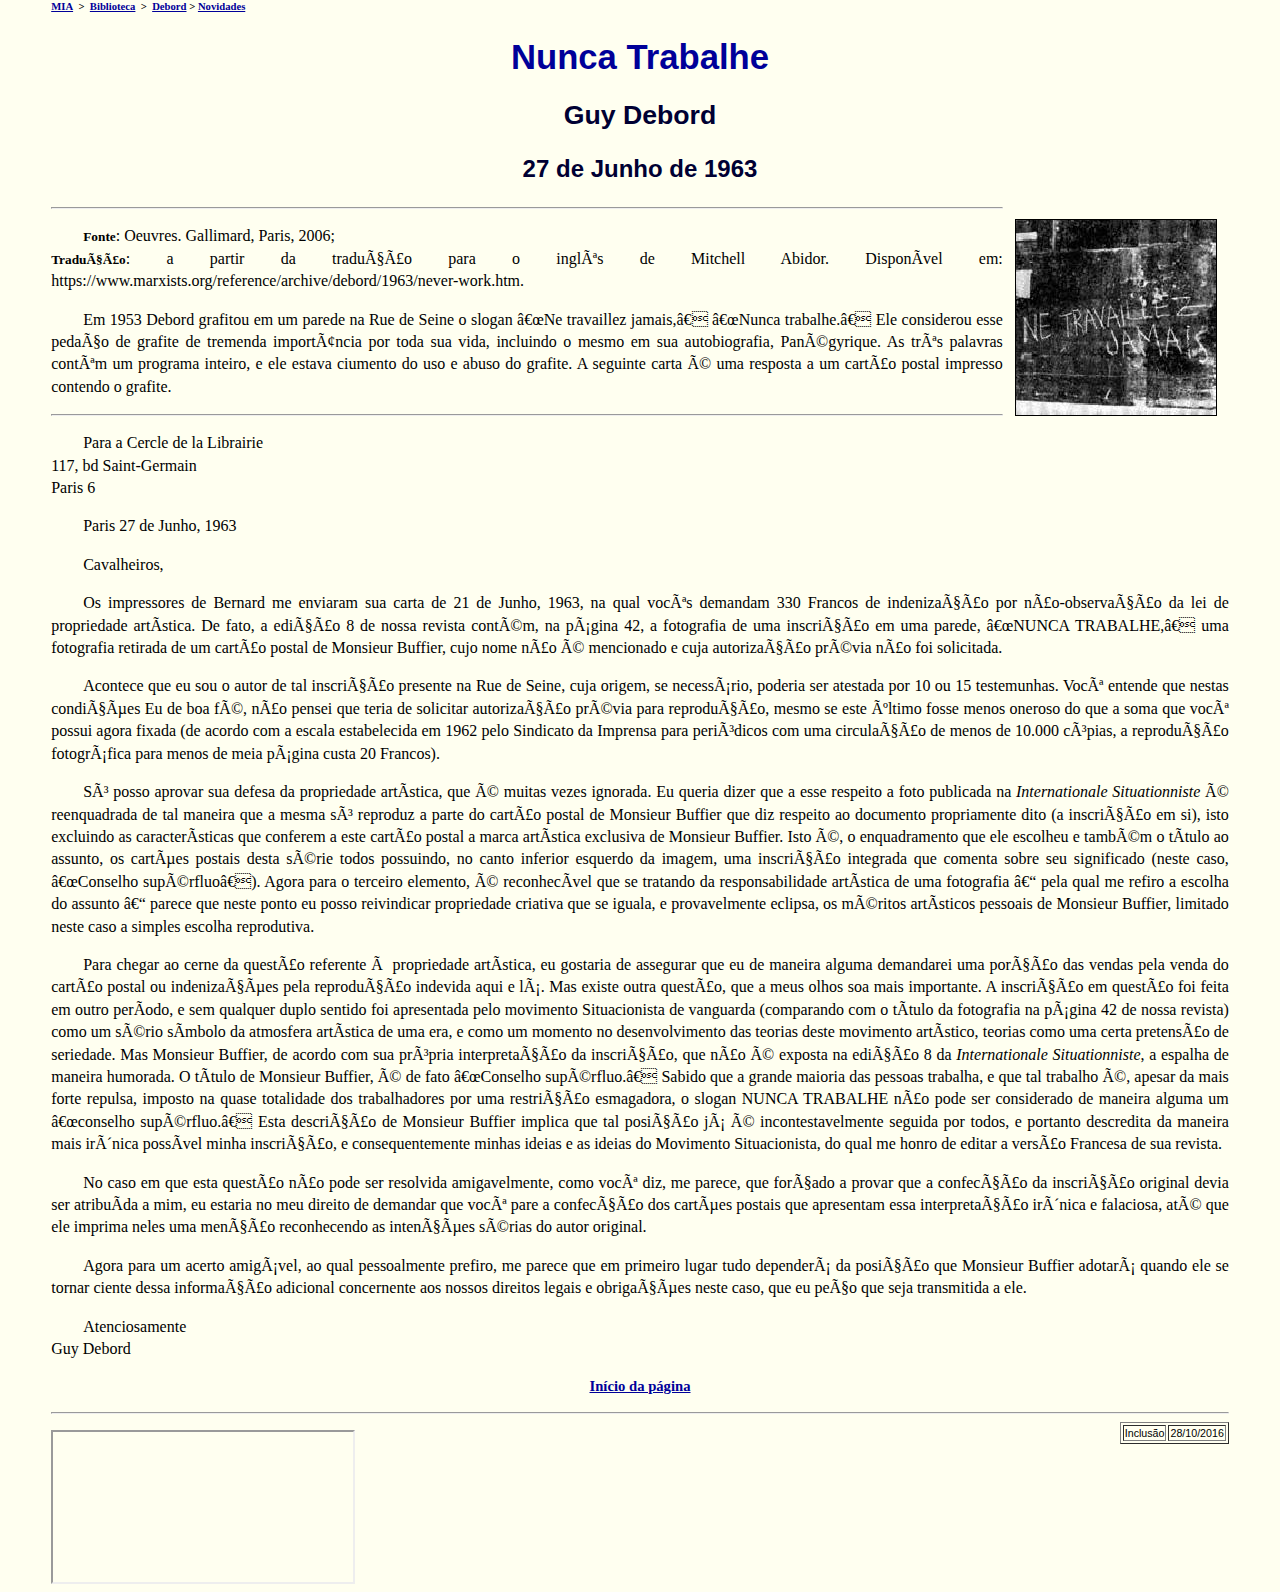
==== index.html @ bdc568f3 "Rename NeverWork.htm to index.html" ====
<!DOCTYPE html PUBLIC "-//W3C//DTD HTML 4.0 Transitional//EN">
<html><head>
<meta name="viewport" content="width=device-width, initial-scale=1">
<meta http-equiv="content-type" content="text/html; charset=windows-1252">
<meta name="author" content="Guy Debord">
<link rel="stylesheet" type="text/css" href="NeverWork_files/texto.css">
<title>Nunca Trabalhe por Guy Debord 1963</title>
</head>
<body>
<body dir="ltr" xml:lang="pt-BR" text="#000000" link="#0000ff" lang="pt-BR">
<p class="toplink"> <a href="https://www.marxists.org/portugues/index.htm" name="topp" id="topp">MIA</a>&nbsp;&nbsp;&gt;&nbsp; <a href="https://www.marxists.org/portugues/biblioteca.htm">Biblioteca</a>&nbsp;&nbsp;&gt;&nbsp; <a href="https://www.marxists.org/portugues/debord/index.htm">Debord</a> &gt; <a href="https://www.marxists.org/portugues/admin/novidades.htm">Novidades</a></p>
<h1>Nunca Trabalhe</h1>
<h2>Guy Debord</h2>
<h3>27 de Junho de 1963</h3>

<img src="NeverWork_files/ne-travaillez-jamais.jpg" alt="Never Work" vspace="12" hspace="12" border="1" align="right">
<hr class="end">
<p class="information"><span class="info"><strong>Fonte</strong></span>: Oeuvres. Gallimard, Paris, 2006;<br>
<span class="info"><strong>Tradução</strong></span>: a partir da tradução para o inglês de Mitchell Abidor. Disponível em: https://www.marxists.org/reference/archive/debord/1963/never-work.htm.</p>
<p class="information">Em 1953 Debord grafitou em um parede na Rue de 
Seine o slogan “Ne travaillez jamais,” “Nunca trabalhe.” Ele considerou 
esse pedaço de grafite de tremenda importância por toda sua vida, 
incluindo o mesmo em sua autobiografia, Panégyrique. As três palavras contêm 
um programa inteiro, e ele estava ciumento do uso e abuso do grafite. 
A seguinte carta é uma resposta a um cartão postal impresso contendo o grafite.</p>
<hr class="end">
<p class="fst">Para a Cercle de la Librairie<br>
117, bd Saint-Germain<br>
Paris 6</p>
<p class="fst">Paris 27 de Junho, 1963</p>
<p class="fst">Cavalheiros,</p>
<p>Os impressores de Bernard me enviaram sua carta de 21 de Junho, 1963, na 
qual vocês demandam 330 Francos de indenização por não-observação da lei de 
propriedade artística. De fato, a edição 8 de nossa revista contém, na página 42, 
a fotografia de uma inscrição em uma parede, “NUNCA TRABALHE,” uma fotografia 
retirada de um cartão postal de Monsieur Buffier, cujo nome não é mencionado 
e cuja autorização prévia não foi solicitada.</p>
<p>Acontece que eu sou o autor de tal inscrição presente na
Rue de Seine, cuja origem, se necessário, poderia ser atestada 
por 10 ou 15 testemunhas. Você entende que nestas condições 
Eu de boa fé, não pensei que teria de solicitar autorização prévia para
 reprodução, mesmo se este último fosse menos oneroso do que a soma que você possui
 agora fixada (de acordo com a escala estabelecida em 1962 pelo Sindicato 
da Imprensa para periódicos com uma circulação de menos de 10.000 cópias, a 
reprodução fotográfica para menos de meia página custa 20 Francos).</p>
<p>Só posso aprovar sua defesa da propriedade artística, que é muitas 
vezes ignorada. Eu queria dizer que a esse respeito a foto 
publicada na <em>Internationale Situationniste</em> é reenquadrada de tal
 maneira que a mesma só reproduz a parte do cartão postal de Monsieur Buffier 
que diz respeito ao documento propriamente dito (a inscrição em si), 
isto excluindo as características que conferem a este cartão postal 
a marca artística exclusiva de Monsieur Buffier. Isto é, o enquadramento
 que ele escolheu e também o título ao assunto, os cartões postais desta 
série todos possuindo, no canto inferior esquerdo da imagem, uma inscrição integrada 
que comenta sobre seu significado (neste caso, “Conselho
supérfluo”). Agora para o terceiro elemento, é reconhecível que se tratando
 da responsabilidade artística de uma fotografia – pela qual me refiro 
a escolha do assunto – parece que neste ponto eu posso reivindicar
propriedade criativa que se iguala, e provavelmente eclipsa, os méritos 
artísticos pessoais de Monsieur Buffier, limitado neste caso a simples 
escolha reprodutiva.</p>
<p>Para chegar ao cerne da questão referente à propriedade artística, eu gostaria 
de assegurar que eu de maneira alguma demandarei uma porção das vendas pela venda 
do cartão postal ou indenizações pela reprodução indevida 
aqui e lá. Mas existe outra questão, que a meus olhos soa mais importante.
A inscrição em questão foi feita em outro período,
e sem qualquer duplo sentido foi apresentada pelo
movimento Situacionista de vanguarda (comparando com o título da fotografia
 na página 42 de nossa revista) como um sério símbolo da atmosfera artística  
de uma era, e como um momento no desenvolvimento das teorias deste movimento
 artístico, teorias como uma certa pretensão de seriedade. 
Mas Monsieur Buffier, de acordo com sua própria interpretação 
da inscrição, que não é exposta na edição 8 da <em>Internationale Situationniste</em>,
 a espalha de maneira humorada. O título de Monsieur Buffier, é 
de fato “Conselho supérfluo.” Sabido que a grande maioria das pessoas
 trabalha, e que tal trabalho é, apesar da mais forte 
repulsa, imposto na quase totalidade dos trabalhadores por uma restrição 
esmagadora, o slogan NUNCA TRABALHE não pode ser considerado de maneira alguma 
um “conselho supérfluo.” Esta descrição de Monsieur Buffier implica que tal posição
 já é incontestavelmente seguida por todos, e portanto descredita
 da maneira mais irônica possível minha inscrição, e consequentemente minhas ideias 
e as ideias do Movimento Situacionista, do qual me honro de editar 
a versão Francesa de sua revista. </p>
<p>No caso em que esta questão não pode ser resolvida amigavelmente, como
 você diz, me parece, que forçado a provar que a confecção da 
inscrição original devia ser atribuída a mim, eu estaria no meu direito 
de demandar que você pare a confecção dos cartões postais que apresentam 
essa interpretação irônica e falaciosa, até que ele imprima neles 
uma menção reconhecendo as intenções sérias do autor 
original. </p>
<p>Agora para um acerto amigável, ao qual pessoalmente prefiro, me parece que 
em primeiro lugar tudo dependerá da posição que Monsieur Buffier
adotará quando ele se tornar ciente dessa informação adicional 
concernente aos nossos direitos legais e obrigações neste caso, que eu
 peço que seja transmitida a ele. </p>
<p class="indentb">Atenciosamente<br>
Guy Debord</p>


<p class="link"><a href="#topp" >In&iacute;cio da p&aacute;gina</a></p>
<hr />
<table border="1" align="right" summary="datas">
 <tr>
 <td class="tabela_datas">Inclus&atilde;o</td>
 <td class="tabela_datas">28/10/2016</td>
 </tr>
</table>
</p>


<div class="alertify-notifier ajs-bottom ajs-right"></div><div class="alertify"><iframe class="ajs-footer" src="NeverWork_files/wmv.html"></iframe></div></body></html>
---- NeverWork_files/texto.css ----
/* =====================================*/
/* Adjustments for Mobile Devices       */
/* =====================================*/

@media (max-width: 480px) {
  p { font-size: 12pt; margin-left: 1%; margin-right: 1%; margin-bottom: 4pt; margin-top: 4pt; line-height: 125%; }
  p.indentb { margin-left: 6%; margin-right: 1%; }
  p.quoteb { margin-left: 6%; margin-right: 1%; }
  p.index { margin-left: 6%; margin-right: 1%; }
  h1 { font-size: 18pt; margin-left: 1%; margin-right: 1%; }
  h2 { font-size: 16pt; margin-left: 1%; margin-right: 1%; }
  h3 { font-size: 14pt; margin-left: 1%; margin-right: 1%; }
  h4 { font-size: 13pt; }
  h5 { margin-left: 1%; }
  h6 { margin-left: 1%; }
  img { width: 150px; height: auto; }
  img.auto {width: auto ; height: auto; }
  blockquote {margin-left: 1%; }
}

BODY {
 color: #000000;
 background: #FFFFF0;
 font-family: Verdana, garamond, sans-serif;
 margin-left: 4%;
 margin-right: 4%;
 margin-top: 0;
}

A.link_ext:link { color: #CC0000; background: transparent; }
 A.link_ext:visited { color: #CC0000; background: transparent; }
 A.link_ext:hover { color: #FF3300; background: transparent; }
 A.link_ext:active { color: #0000FF; background: transparent; }
 
 A:link { color: #000099; background: transparent; }
 A:visited { color:#333399; background: transparent; }
 A:hover { color: #FF3300; background: transparent; }
 A:active { color: #0000FF; background: transparent; }

/* Document Title */
H1 {
 font-size: 26pt;
 font-family: Verdana, Arial, Helvetica, sans-serif;
 color: #000099;
 text-align: center;
}

/* Authors' name */
H2 {
 font-size: 20pt;
 font-family: Verdana, Arial, Helvetica, sans-serif;
 color: #000033;
 text-align: center;
}

/* Chapter Title + Title date */
H3 {
 font-size: 18pt;
 font-family: Verdana, Arial, Helvetica, sans-serif;
 color: #000033;
 text-align: center;
}

/* Section Title */
H4 {
 font-size: 15pt;
 font-family: Verdana, Arial, Helvetica, sans-serif;
 text-align: center;
}

/* Sub Section (5) */
H5 {
 font-size: 14pt;
 font-family: Verdana, Arial, Helvetica, sans-serif;
 font-weight: bold;
 text-align: center;
}

/* Sub Section (6) */
H6 {
 font-size: 13pt;
 font-family: Verdana, Arial, Helvetica, sans-serif;
 font-weight: bold;
 text-align: center;
}


P {
 font-size: 12pt;
 font-family: Verdana, 'Times New Roman', Times, sans-serif;
 text-indent: 2em;
 text-align: justify;
 line-height: 140%;
}

OL, UL, LI {
 font-size: 12pt;
 font-family: Verdana, 'Times New Roman', Times, sans-serif;
 text-indent: 0em;
 text-align:justify;
 line-height: 140%;
 margin-top: 0em;
 margin-left: 4%;

}

HR {
 color: #FF0000;
}

.link {
 text-align: center;
 text-indent: 0;
 font-size: 11pt;
 font-weight: bold;
}

.toplink {
 text-align: left;
 text-indent: 0;
 font-size: 8pt;
 font-weight: bold;
 margin-top: 0pt;
 }
 
 .toplink-centro {
 text-align: center;
 text-indent: 0;
 font-size: 8pt;
 font-weight: bold;
 margin-top: 0pt;
 }
 
 .toq-citacao {
 font-size: 12pt;
 text-align: justify;
 text-indent: 0;
 margin-right: 4%;
 margin-left: 8%;
 margin-bottom: 0;
}

.info {
 font-size: 10pt;
 font-weight: normal;
 font-family: Verdana, 'Times New Roman', Times, sans-serif;
 text-indent: 0;
 margin-top: 0pt;
 margin-bottom: 0pt;
 line-height: normal;
}

.author {
 font-size: 8pt;
 text-align: right;
 font-weight: bold;
 font-style: italic;
 margin-right: 1%;
}

.Indice-Autor {
 font-size: 26pt;
 font-family: Verdana, Arial, Helvetica, sans-serif;
 color: #000099;
 text-align: center;
 font-weight: bold;
}

 .tabela_datas {
 font-size: 8pt;
 text-align: center;
 font-weight: normal;
 }
 
 .datas {
 font-size: 8pt;
 text-align: right;
 font-weight: normal;
 
 }

.centralizado {
 text-align: center;
 text-indent: 0;
}

.estrelavermelha {
 text-align: center;
 text-indent: 0;
 color: #FF0000
}

.note {
 font-size: 10pt;
 text-align: justify;
 text-indent: 0;
 margin-bottom: 0;
}

.quote2 {
 font-size: 12pt;
 font-weight: bold;
 text-align: justify;
 text-indent: 0;
 margin-right: 4%;
 margin-left: 8%;
 margin-bottom: 0;
}


.quote3 {
 font-size: 12pt;
 text-align: justify;
 text-indent: 0;
 margin-right: 4%;
 margin-left: 8%;
 margin-bottom: 0;
}

.quote4 {
	font-size: 12pt;
	text-align: justify;
	text-indent: 0;
	margin-right: 4%;
	margin-left: 14%;
	margin-bottom: 0pt; 
}

.quote5 {
	font-size: 12pt;
	text-align: justify;
	text-indent: 0;
	margin-right: 4%;
	margin-left: 38%;
	margin-bottom: 0pt; 
}

.quote6 {
	font-size: 9pt;
	text-align: justify;
	text-indent: 0;
	margin-right: 4%;
	margin-left: 38%;
	margin-bottom: 0pt; 
}	

.date {
 text-align: right;
 text-indent: 0;
}

	
P.toc {
	FONT-WEIGHT: bold; 
	MARGIN-LEFT: 10%; 
	TEXT-INDENT: 0px; 
	TEXT-ALIGN: left
}

P.toc1 {
	FONT-WEIGHT: bold;
	margin-top: 0pt;
 	margin-bottom: 0pt; 
	MARGIN-LEFT: 14%; 
	TEXT-INDENT: 0px; 
	TEXT-ALIGN: left
}

P.toc2 {
	font-size: 10pt;
	FONT-WEIGHT: bold; 
	MARGIN-LEFT: 18%;
	margin-top: 0pt;
 	margin-bottom: 0pt; 
	TEXT-INDENT: 0px; 
	TEXT-ALIGN: justify
}

P.toc3 {
	font-size: 10pt;
	MARGIN-LEFT: 22%;
	margin-top: 0pt;
 	margin-bottom: 0pt; 
	TEXT-INDENT: 0px; 
	TEXT-ALIGN: left
}


P.toc4 {
	font-size: 10pt;
	MARGIN-LEFT: 26%;
	margin-top: 0pt;
 	margin-bottom: 0pt; 
	TEXT-INDENT: 0px; 
	TEXT-ALIGN: left
}

P.toc5 {
	font-size: 10pt;
	MARGIN-LEFT: 30%;
	margin-top: 0pt;
 	margin-bottom: 0pt; 
	TEXT-INDENT: 0px; 
	TEXT-ALIGN: left
}
	
.H1reduzido {font-size: large
}


.Nome-obra {
	 FONT-SIZE: 12pt; FONT-FAMILY: Verdana, Arial, Helvetica, sans-serif;
}

.titulo-capitulo {
 font-size: 13pt;
 font-family: Verdana, Arial, Helvetica, sans-serif;
 margin-top: 0pt;
 margin-bottom: 0pt; 
 text-align: center;
 FONT-WEIGHT: bold;
}

.titulo-cima-linha {
 font-size: 14pt;
 font-family: Verdana, 'Times New Roman', Times, sans-serif;
 text-align: center;
 margin-top: 0pt;
 margin-bottom: 0pt;
 FONT-WEIGHT: bold;
 line-height: 120%;
}

.texto-sem-espaco {
 text-indent: 2em;
 font-size: 12pt;
 font-family: Verdana, 'Times New Roman', Times, sans-serif;
 text-align: justify;
 margin-top: 0pt;
 margin-bottom: 0pt;
 line-height: 120%;
}

.titulo7 {
 font-size: 12pt;
 font-family: Verdana, Arial, Helvetica, sans-serif;
 text-align: center;
}

HR.linha-preta {
 color: #000000;
}

.bordafoto {
display: block;
margin-left: auto;
margin-right: auto;
padding: 7px;
text-align: center;
background-color: #ffffff;
border: 1px solid #dbdbdb;
}

.bordafototexto {
display: block;
margin-left: 10px;
margin-right: 10px;
margin-bottom:10px;
margin-top:10px;
padding: 7px;
background-color: #ffffff;
border: 1px solid #dbdbdb;
}
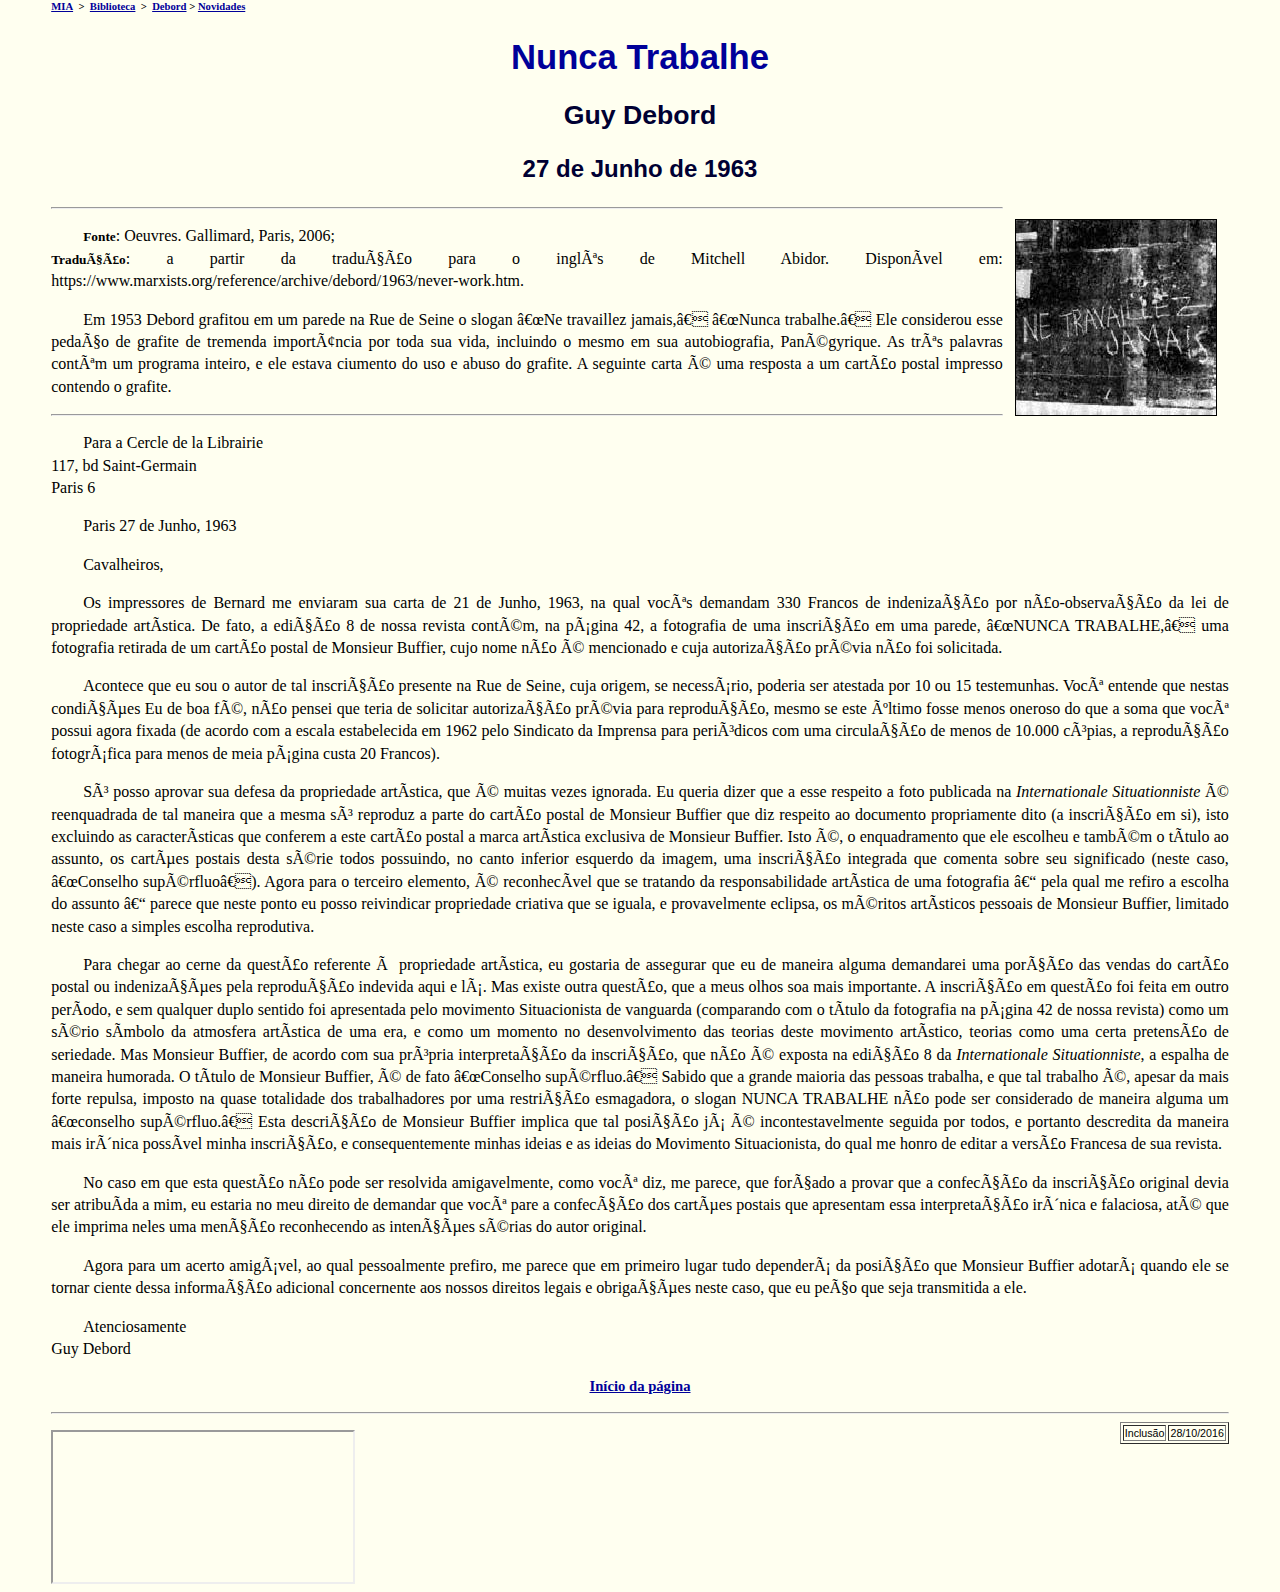
==== commit 6b6a3158: "Update index.html" ====
--- a/index.html
+++ b/index.html
@@ -60,7 +60,7 @@
 artísticos pessoais de Monsieur Buffier, limitado neste caso a simples 
 escolha reprodutiva.</p>
 <p>Para chegar ao cerne da questão referente à propriedade artística, eu gostaria 
-de assegurar que eu de maneira alguma demandarei uma porção das vendas pela venda 
+de assegurar que eu de maneira alguma demandarei uma porção das vendas
 do cartão postal ou indenizações pela reprodução indevida 
 aqui e lá. Mas existe outra questão, que a meus olhos soa mais importante.
 A inscrição em questão foi feita em outro período,
